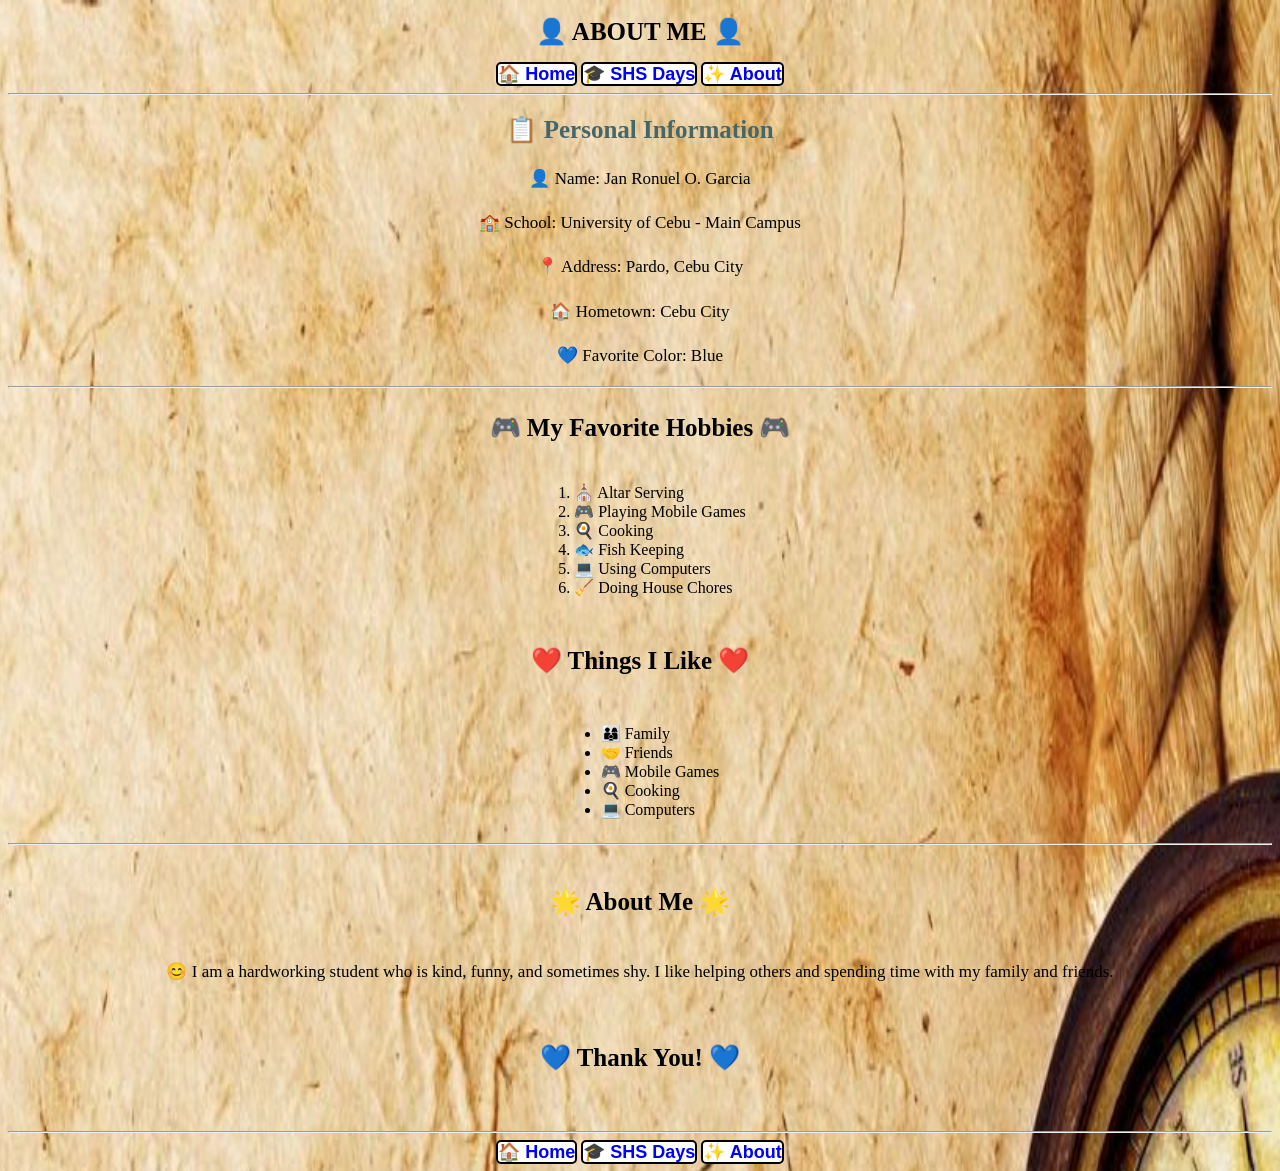
==== about.html @ b892e07e "Add files via upload" ====
<!DOCTYPE html>
<html>

<head>
    <meta charset="UTF-8">
    <meta name="viewport" content="width=device-width, initial-scale=1.0">
    <title>About Me</title>
    <link rel="stylesheet" href="style.css">
</head>

<body>

    <h1 class="about-me">👤 ABOUT ME 👤</h1>

    <a href="index.html">🏠 Home</a>
    <a href="shs.html">🎓 SHS Days</a>
    <a href="about.html">✨ About</a>

    <hr>

    <h2 class="personal-information">📋 Personal Information</h2>

    <p>👤 Name: Jan Ronuel O. Garcia</p>
    <p>🏫 School: University of Cebu - Main Campus</p>
    <p>📍 Address: Pardo, Cebu City</p>
    <p>🏠 Hometown: Cebu City</p>
    <p>💙 Favorite Color: Blue</p>
 
    <hr>

    <h3 class="favorite-hobbies">🎮 My Favorite Hobbies 🎮</h3>

    <ol>
        <li>⛪ Altar Serving</li>
        <li>🎮 Playing Mobile Games</li>
        <li>🍳 Cooking</li>
        <li>🐟 Fish Keeping</li>
        <li>💻 Using Computers</li>
        <li>🧹 Doing House Chores</li>
    </ol>

    <h4 class="things-i-like">❤️ Things I Like ❤️</h4>

    <ul>
        <li>👨‍👩‍👦 Family</li>
        <li>🤝 Friends</li>
        <li>🎮 Mobile Games</li>
        <li>🍳 Cooking</li>
        <li>💻 Computers</li>
    </ul>

    <hr>

    <h5>🌟 About Me 🌟</h5>

    <p>
        😊 I am a hardworking student who is kind, funny, and sometimes shy.
        I like helping others and spending time with my family and friends.
    </p>

    <h6>💙 Thank You! 💙</h6>
    <hr>
    <a href="index.html">🏠 Home</a>
    <a href="shs.html">🎓 SHS Days</a>
    <a href="about.html">✨ About</a>

</body>

</html>
---- style.css ----
body {
    background-color: lightblue;
    color: black;
    text-align: center;
}

body {
    background-color: lightblue;
    color: black;
    text-align: center;
    background-image: url("motto/comp.jpg");
    background-repeat: no-repeat;
    background-position: center;
    background-size: 2000px 3000px;
}

h1 {
    color: black;
    text-align: center;
}

h2 {
    color: rgb(71, 102, 104);
    text-align: center;
}

h3 {
    color: black;
    text-align: left;
}

h4 {
    color: black;
    text-align: left;
}

a {
    background-color: white;
    color: rgb(42, 42, 61);
    text-align: center;
    border: 2px solid black;
    border-radius: 5px;
}

ul {
    color: black;
    text-align: justify;
    display: inline-block;
}

ol {
    color: black;
    text-align: justify;
    display: inline-block;
}

img {
    border: 5px solid black;
    border-radius: 20px;
    color: black;
}

h2.name {
    color: rgb(71, 102, 104);
    text-align: center;
    font-family: 'Brush Script MT', cursive;
    font-size: 30px;
}

p.mottotoy {
    color: black;
    text-align: center;
    font-style: italic;
}

a {
    font-family: Arial, sans-serif;
    font-size: 18px;
    font-weight: bold;
    text-decoration: none;
    color: blue;
}

h3 {
    color: black;
    text-align: center ;
    font-family: 'Brush Script MT', cursive;
    font-size: 25px;
}

h4 {
    color: black;
    text-align: center ;
    font-family: 'Brush Script MT', cursive;
    font-size: 25px;
}

h3 {
    color: black;
    text-align: center ;
    font-family: 'Brush Script MT', cursive;
    font-size: 25px;
}

h1.my-school-goal {
    color: black;
    text-align: center ;
    font-family: 'Brush Script MT', cursive;
    font-size: 25px;
}

h1 {
    color: black;
    text-align: center ;
    font-family: 'Brush Script MT', cursive;
    font-size: 25px;
}

h2 {
    color: rgb(71, 102, 104);
    text-align: center;
    font-family: 'Brush Script MT', cursive;
    font-size: 25px;
}

p {
    font-family: Georgia, serif, "Times New Roman", Times, serif;
    font-size: 17px;
    line-height: 1.6;
    text-align: center;
}

h5 {
    color: black;
    text-align: center ;
    font-family: 'Brush Script MT', cursive;
    font-size: 25px;
}

h6 {
    color: black;
    text-align: center ;
    font-family: 'Brush Script MT', cursive;
    font-size: 25px;
}
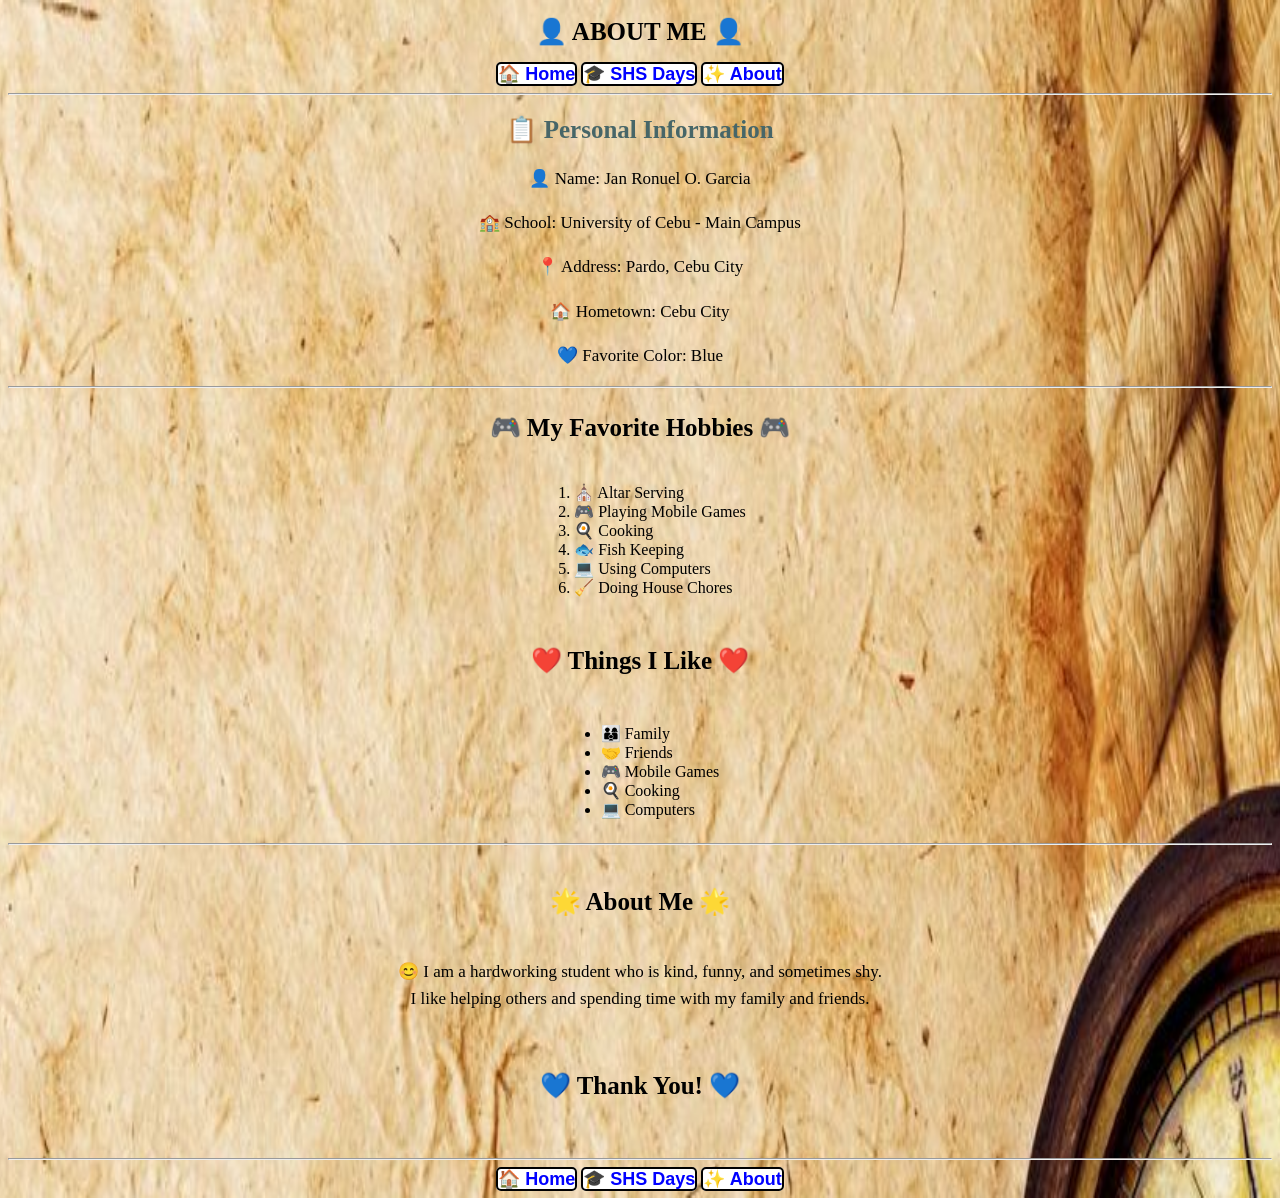
==== commit 8ad872f2: "Update about.html" ====
--- a/about.html
+++ b/about.html
@@ -6,6 +6,7 @@
     <meta name="viewport" content="width=device-width, initial-scale=1.0">
     <title>About Me</title>
     <link rel="stylesheet" href="style.css">
+    <link rel="icon" href="favicon_io/favicon.ico" type="image/x-icon">
 </head>
 
 <body>
@@ -54,7 +55,7 @@
     <h5>🌟 About Me 🌟</h5>
 
     <p>
-        😊 I am a hardworking student who is kind, funny, and sometimes shy.
+        😊 I am a hardworking student who is kind, funny, and sometimes shy.<br>
         I like helping others and spending time with my family and friends.
     </p>
 
@@ -66,4 +67,4 @@
 
 </body>
 
-</html>+</html>
